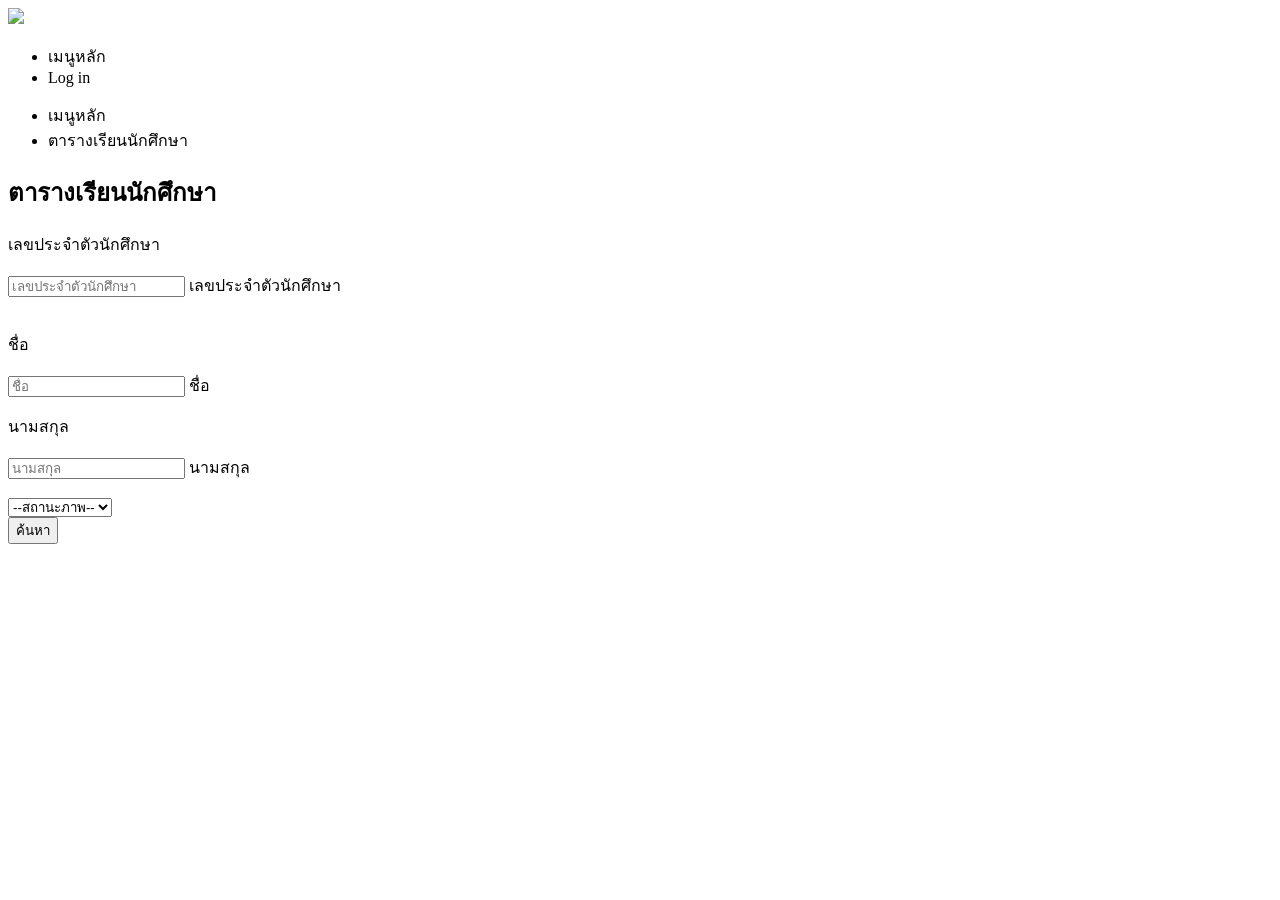
==== web/secondpage.html @ eafa3261 "first version naja" ====
<!DOCTYPE html> <!--ตารางเรียนนักศึกษา https://reg.mju.ac.th/registrar/learn_time.asp?avs178238701=28-->
<html lang="en">

<head>
    <meta charset="UTF-8">
    <meta name="viewport" content="width=device-width, initial-scale=1.0">
    <title>ตารางเรียนนักศึกษา</title>
    <link rel="stylesheet" href="secret/dec.css">
    <link href="https://cdn.jsdelivr.net/npm/daisyui@5/themes.css" rel="stylesheet" type="text/css" />
    <link href="https://cdn.jsdelivr.net/npm/daisyui@5" rel="stylesheet" type="text/css" />
    <script src="https://cdn.jsdelivr.net/npm/@tailwindcss/browser@4"></script>
</head>

<body>
    <div class="navbar bg-base-100 shadow-sm navbar-center bg-green-400">
        <div class="flex-1 ">
            <a href="https://reg.mju.ac.th/registrar/home.asp"><img
                    src="https://www.mju.ac.th/th/images/mju_logo_main-resize.png"
                    class="h-8 w-auto sm:h-10 md:h-12"></a>
        </div>
        <div class="flex-none ">
            <ul class="menu menu-horizontal px-1 gap-3">
                <li><a class="btn">เมนูหลัก</a></li>
                <li><a class="btn">Log in</a></li>
            </ul>
        </div>
    </div>
    <div class="breadcrumbs text-sm pl-4">
        <ul>
            <li><a>เมนูหลัก</a></li>
            <li><a>ตารางเรียนนักศึกษา</a></li>
        </ul>
    </div>
    <div class="flex flex-col items-center">
        <div class="aura aura-glow">
            <div class="card w-full max-w-2xl bg-base-100 shadow-sm">
                <div class="card-body">
                    <div class="flex flex-col items-center">
                        <h2 class="text-3xl font-bold">ตารางเรียนนักศึกษา </h2>
                    </div>
                    <div class="flex flex-col items-center">
                        <div class="flex items-center gap-3">
                            <p>เลขประจำตัวนักศึกษา</p>
                            <label class="floating-label">
                                <input type="number" placeholder="เลขประจำตัวนักศึกษา" class="input input-md" />
                                <span>เลขประจำตัวนักศึกษา</span>
                            </label>
                        </div><br>
                        <div class="flex items-center gap-3">
                            <p>ชื่อ</p>
                            <label class="floating-label">
                                <input type="number" placeholder="ชื่อ" class="input input-md" />
                                <span>ชื่อ</span>
                            </label>
                            <p>นามสกุล</p>
                            <label class="floating-label">
                                <input type="number" placeholder="นามสกุล" class="input input-md" />
                                <span>นามสกุล</span>
                            </label>
                        </div><br>
                        <label class="select w-fit">
                            <select>
                                <option disabled selected>--สถานะภาพ--</option>
                                <option>ทั้งหมด</option>
                                <option>ปกติ</option>
                                <option>จบการศึกษา</option>
                                <option>พ้นสภาพ</option>
                            </select>
                        </label>
                        <div class="mt-6">
                            <button class="btn btn-success btn-block">ค้นหา</button>
                        </div>
                    </div>
                </div>
            </div>
        </div>
    </div>
</body>

</html>
---- web/secret/dec.css ----
/* ซ่อน spinner */
input[type="number"]::-webkit-inner-spin-button,
input[type="number"]::-webkit-outer-spin-button {
    -webkit-appearance: none;
    margin: 0;
}

input[type="number"] {
    -moz-appearance: textfield; /* Firefox */
    appearance: textfield;
}
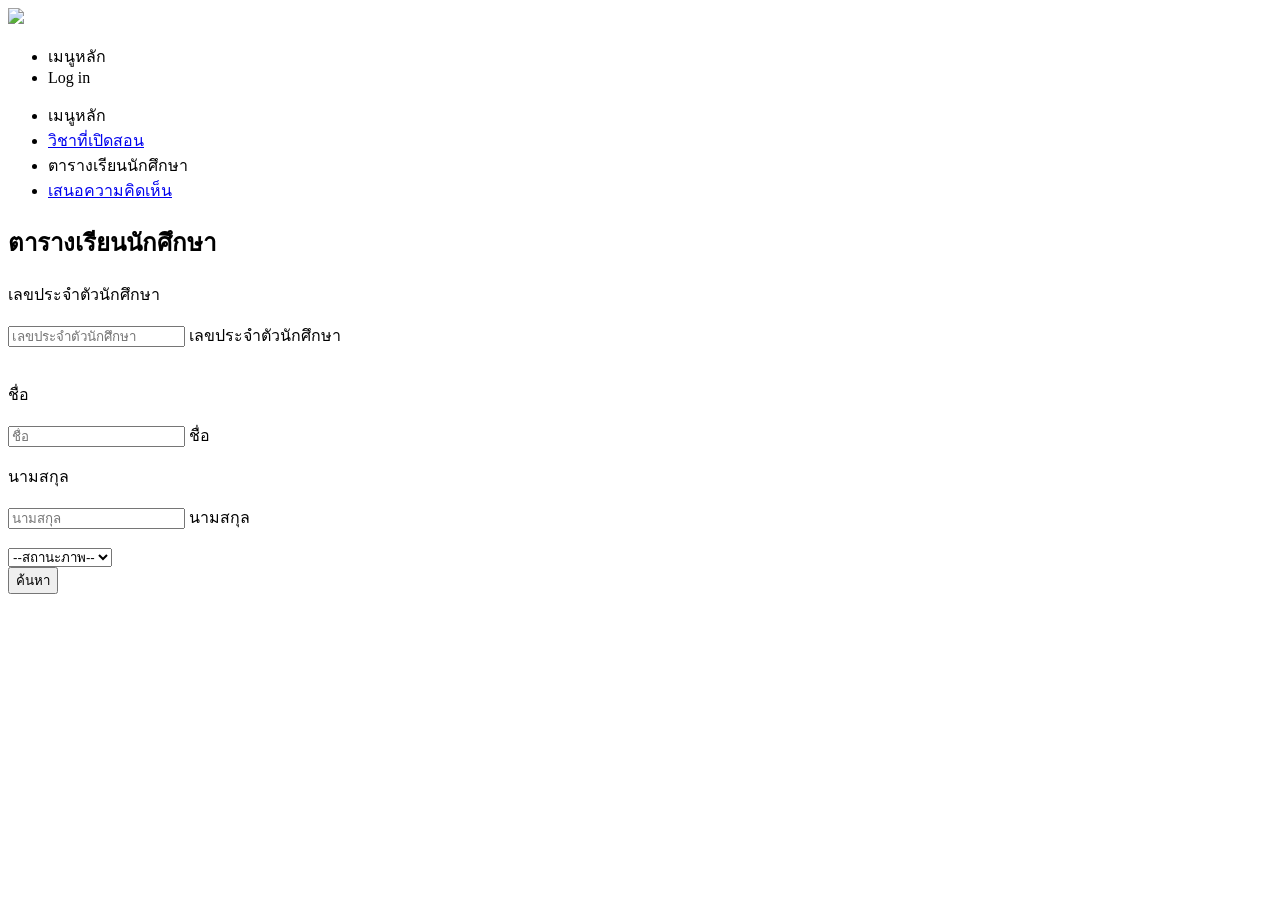
==== commit 8b9cb4a1: "link 3 web togather" ====
--- a/web/secondpage.html
+++ b/web/secondpage.html
@@ -28,7 +28,9 @@
     <div class="breadcrumbs text-sm pl-4">
         <ul>
             <li><a>เมนูหลัก</a></li>
+            <li><a href="index.html">วิชาที่เปิดสอน</a></li>
             <li><a>ตารางเรียนนักศึกษา</a></li>
+            <li><a href="thirdpage.html">เสนอความคิดเห็น</a></li>
         </ul>
     </div>
     <div class="flex flex-col items-center">
--- a/web/secret/dec.css
+++ b/web/secret/dec.css
@@ -1,4 +1,3 @@
-/* ซ่อน spinner */
 input[type="number"]::-webkit-inner-spin-button,
 input[type="number"]::-webkit-outer-spin-button {
     -webkit-appearance: none;
@@ -6,6 +5,6 @@
 }
 
 input[type="number"] {
-    -moz-appearance: textfield; /* Firefox */
+    -moz-appearance: textfield;
     appearance: textfield;
 }
